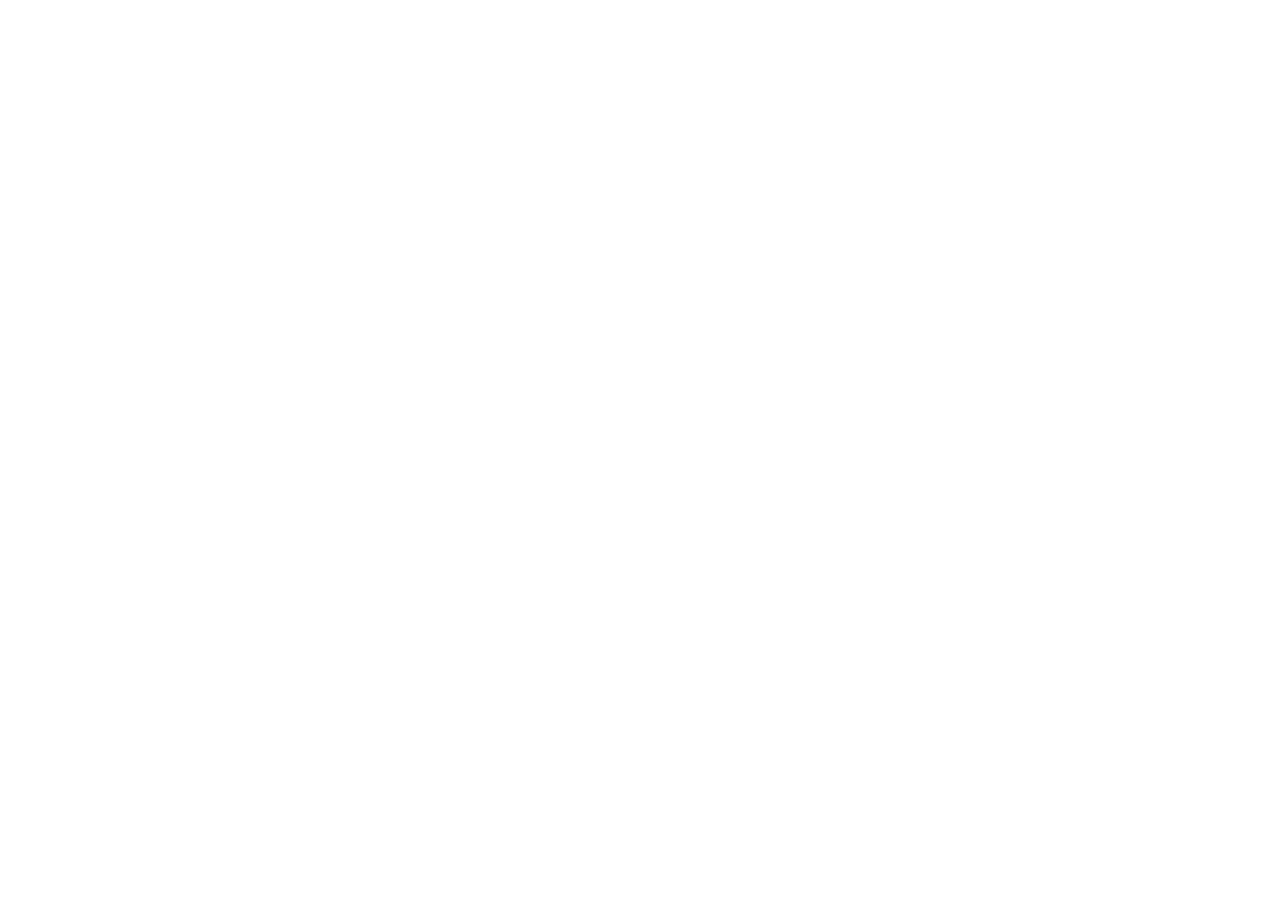
==== partials/task-2.html @ 98c5cda4 "up" ====
<!DOCTYPE html>
<html lang="en">
  <head>
    <meta charset="UTF-8" />
    <meta name="viewport" content="width=device-width, initial-scale=1.0" />
    <title></title>
    <link rel="stylesheet" href="../styles.css" />
  </head>
  <body>
    <div class="container"></div>
    <script src="../js/task-2.js"></script>
  </body>
</html>
---- styles.css ----
*,
*::after,
*::before {
  margin: 0;
  padding: 0;
  border: none;
  box-sizing: border-box;
}

h1,
h2,
h3,
h4,
h5,
h6,
p {
  margin: 0;
}

p:last-child {
  margin-bottom: 0;
}

ul {
  margin: 0;
  padding: 0;
  list-style: none;
}

a {
  color: currentColor;
  text-decoration: none;
}

button {
  cursor: pointer;
}

img {
  display: block;
  max-width: 100%;
  height: auto;
}

body {
  font-family: "Helvetica Neue", -apple-system, BlinkMacSystemFont, "Segoe UI",
    Roboto, Oxygen, Ubuntu, Cantarell, "Open Sans", sans-serif;
  line-height: 1.5;
  color: #2a2a2a;
}

.container {
  width: 1200px;
  margin: 0 auto;
  padding: 50px;
}

.nav__list {
  margin-bottom: 20px;
  font-size: 25px;
}

.nav__link {
  transition: color 300ms ease-in-out;
}

.nav__link:hover {
  color: rgb(0, 0, 150);
}

.home__link {
  font-size: 35px;
}
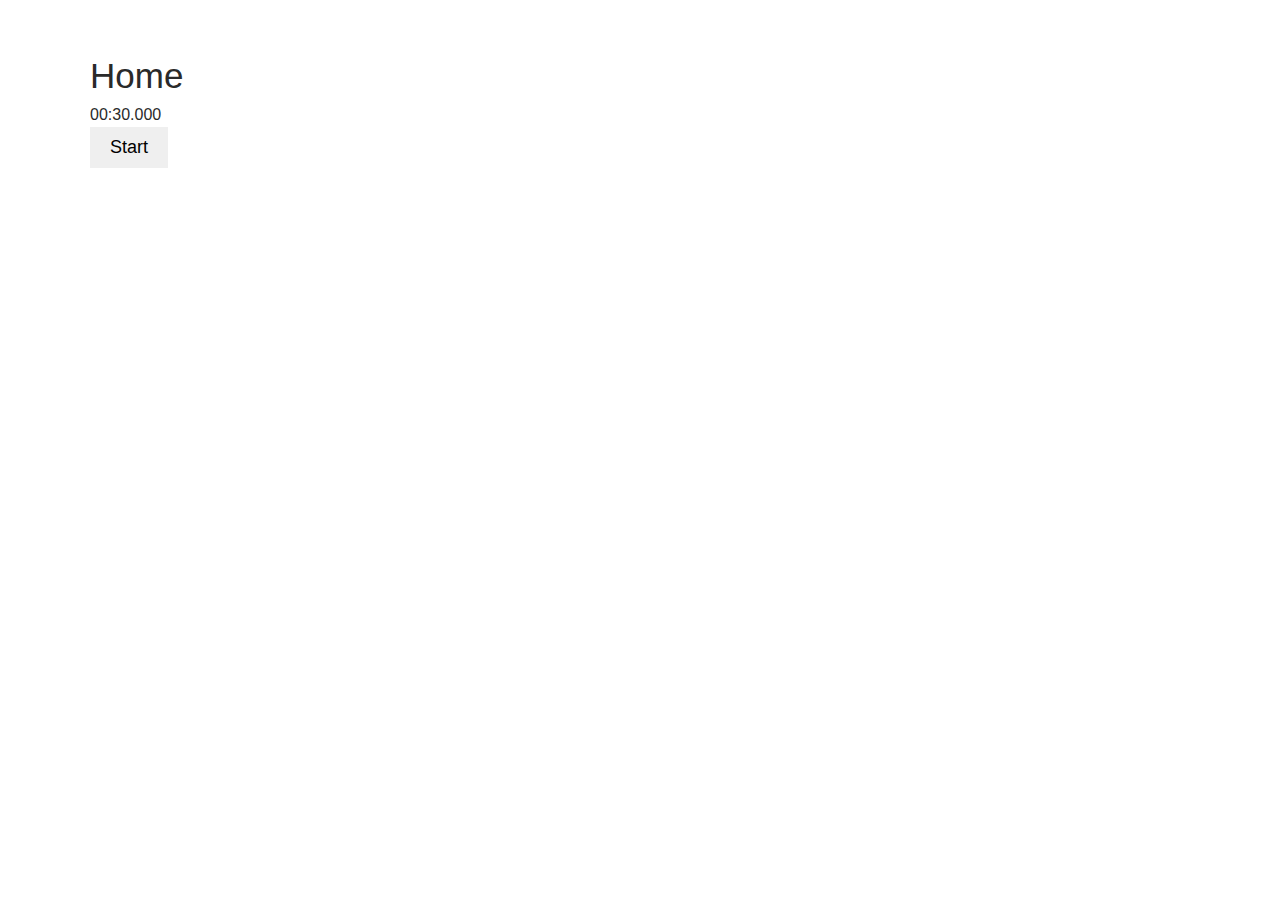
==== commit acb06584: "update" ====
--- a/partials/task-2.html
+++ b/partials/task-2.html
@@ -7,7 +7,12 @@
     <link rel="stylesheet" href="../styles.css" />
   </head>
   <body>
-    <div class="container"></div>
-    <script src="../js/task-2.js"></script>
+    <div class="container">
+      <a href="../index.html" class="home__link">Home</a>
+
+      <p id="display">00:30.000</p>
+      <button type="button" id="timer__start-btn">Start</button>
+    </div>
+    <script type="module" src="../js/task-2.js"></script>
   </body>
 </html>
--- a/styles.css
+++ b/styles.css
@@ -71,3 +71,34 @@
 .home__link {
   font-size: 35px;
 }
+
+/* 2 */
+
+#timer__start-btn {
+  padding: 10px 20px;
+  font-size: 18px;
+  cursor: pointer;
+}
+
+#timer__start-btn:disabled {
+  border-color: #2a2a2a;
+  cursor: not-allowed;
+}
+
+.animate {
+  animation: pulse 1s infinite;
+}
+
+@keyframes pulse {
+  0% {
+    transform: scale(1);
+  }
+
+  50% {
+    transform: scale(1.2);
+  }
+
+  100% {
+    transform: scale(1);
+  }
+}
